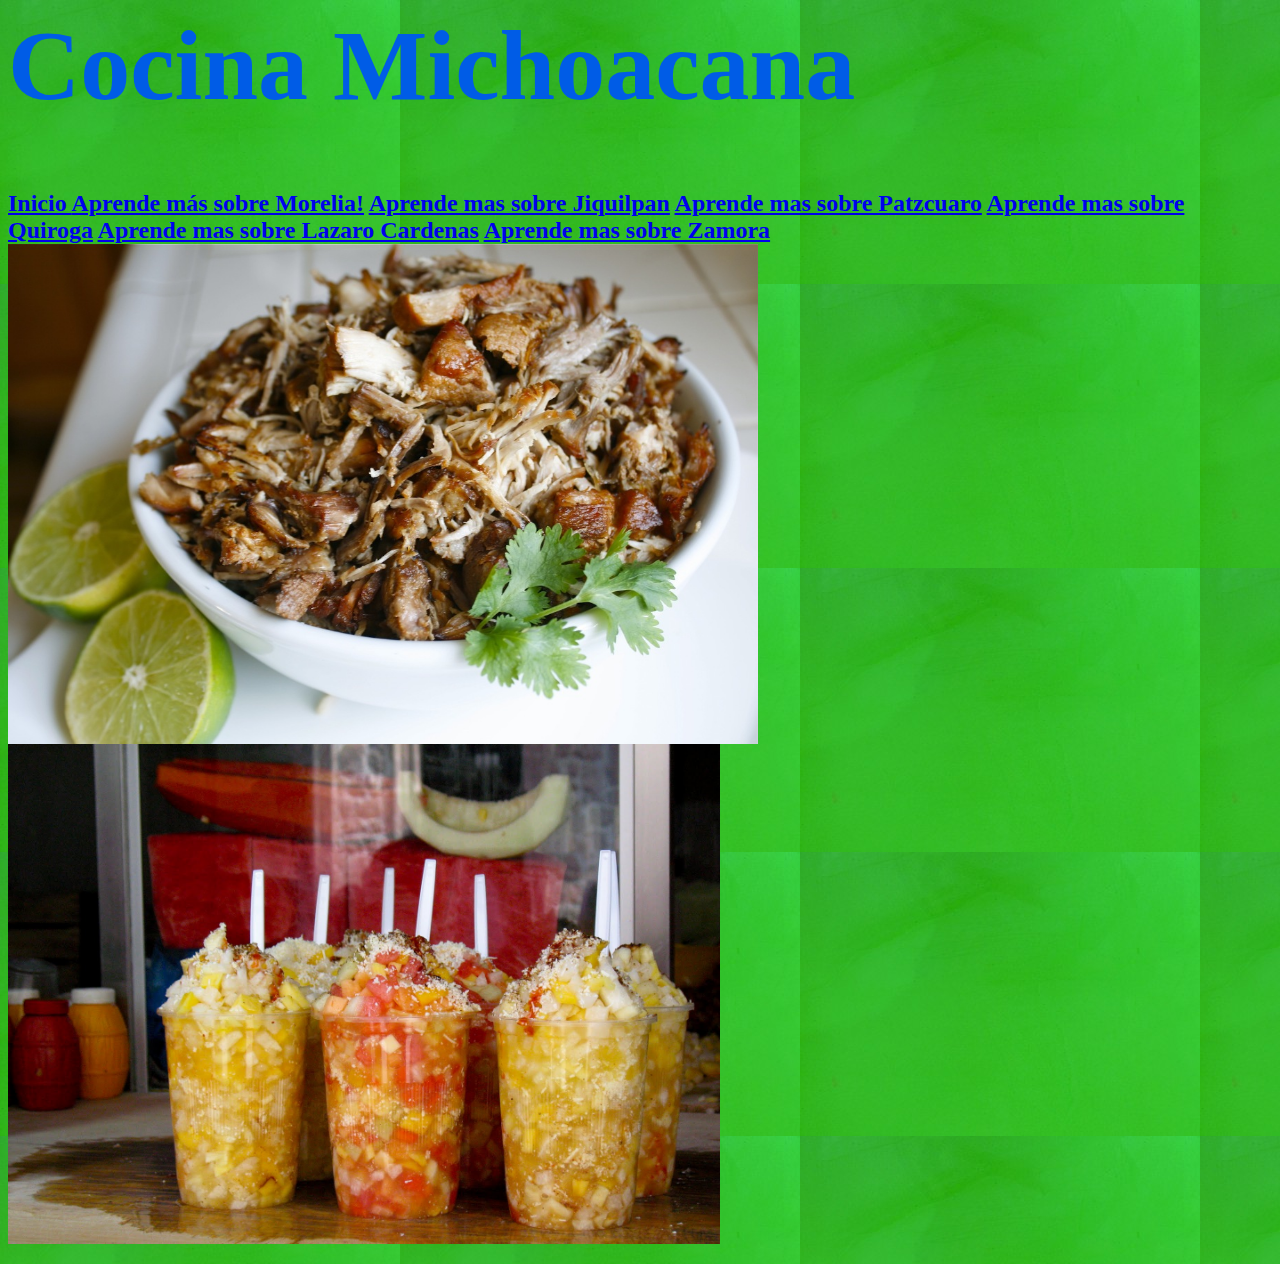
==== comidamichoacana.html @ adbb7639 "n" ====
<html lang="es">
<head>
  <link rel="stylesheet" href="style.css">
  <title>Comida Michoacana</title>
</head>
<body>
  <h1>Cocina Michoacana</h1> <h2><a href="index.html">Inicio </a><a href="morelia.html">Aprende más sobre Morelia!</a>
  <a href="jiquilpan.html">Aprende mas sobre Jiquilpan</a>
  <a href="patzcuaro.html">Aprende mas sobre Patzcuaro</a>
  <a href="zamora.html">Aprende mas sobre Quiroga</a>
  <a href="lazarocardenas.html">Aprende mas sobre Lazaro Cardenas</a>
  <a href="zamora.html">Aprende mas sobre Zamora</a>
  <img src="carnitas.jpg"><img src="gaspacho.jpg">
</body>
</html>
---- style.css ----
h1{
      font-size:100px;
      color:#005ce6;
}
img{
      height:500px;
      width:auto;
}
#special{
          font-size:40px;
          color:#ffff00;
}
body{
        background-image:url("verde.jpg");
}
#morelia{ font-size:40px;
          color:#8600b3;}
#patzcuaro{ font-size:40px;
            color:#8600b3;}
#jiquilpan{font-size:40px;
            color:#8600b3;}
#quiroga{font-size:40px;
          color:#8600b3;}
#zamora{font-size:40px;
        color:#8600b3;}
#lazaro{font-size:40px;
         color:#8600b3;}
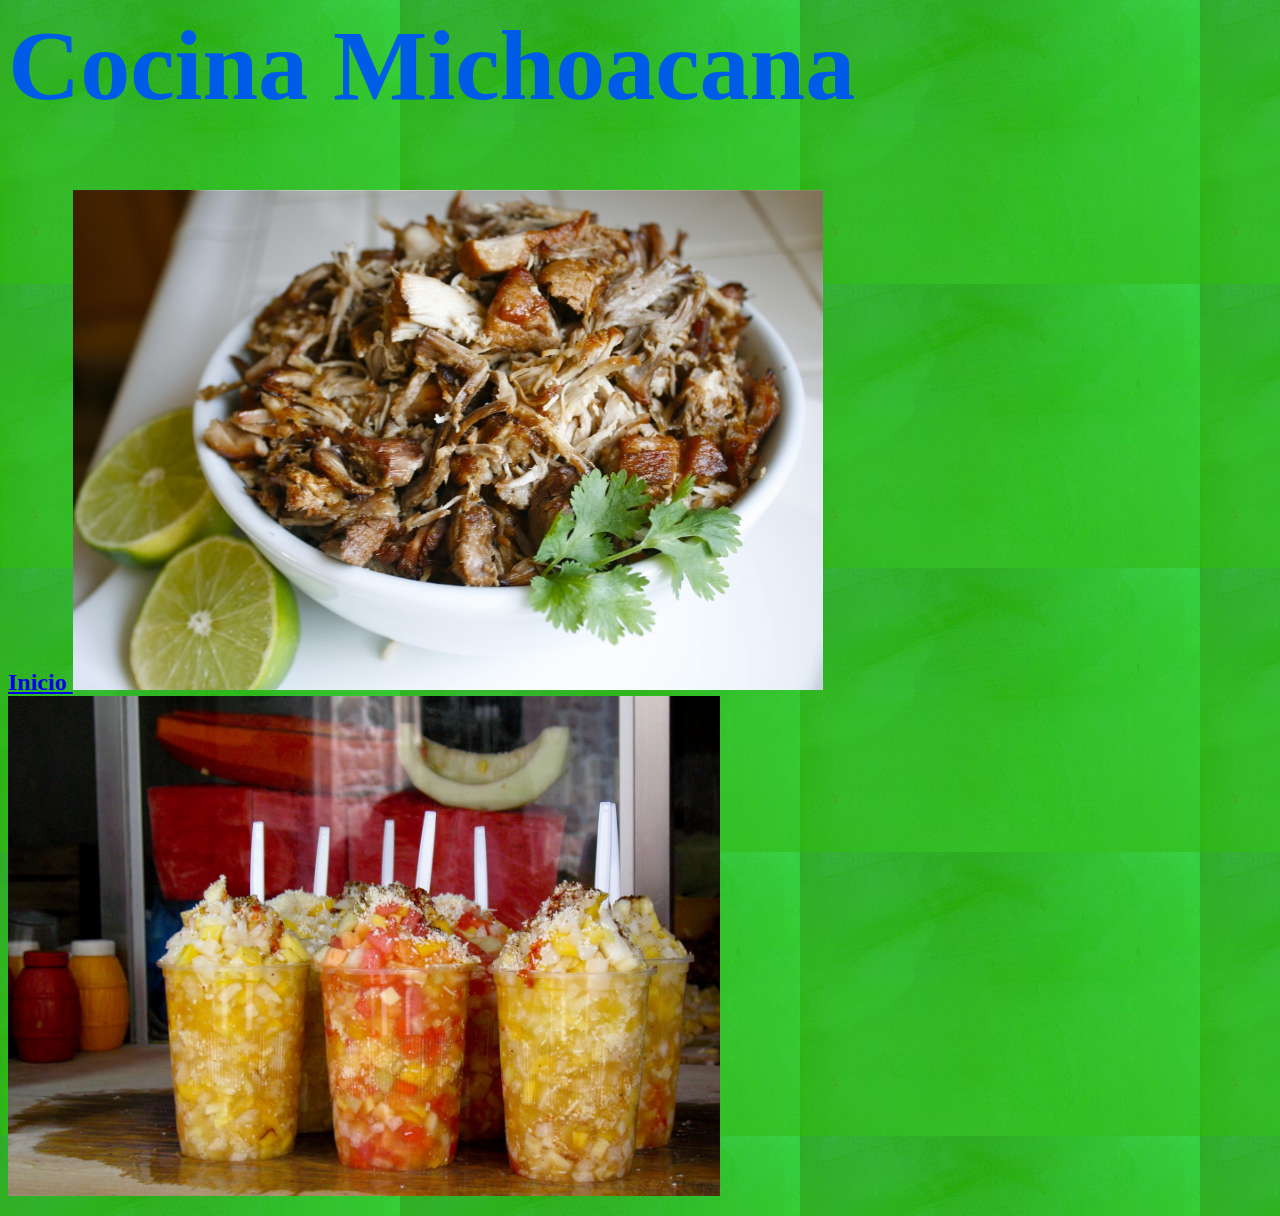
==== commit 4f80b680: "m" ====
--- a/comidamichoacana.html
+++ b/comidamichoacana.html
@@ -4,12 +4,7 @@
   <title>Comida Michoacana</title>
 </head>
 <body>
-  <h1>Cocina Michoacana</h1> <h2><a href="index.html">Inicio </a><a href="morelia.html">Aprende más sobre Morelia!</a>
-  <a href="jiquilpan.html">Aprende mas sobre Jiquilpan</a>
-  <a href="patzcuaro.html">Aprende mas sobre Patzcuaro</a>
-  <a href="zamora.html">Aprende mas sobre Quiroga</a>
-  <a href="lazarocardenas.html">Aprende mas sobre Lazaro Cardenas</a>
-  <a href="zamora.html">Aprende mas sobre Zamora</a>
+  <h1>Cocina Michoacana</h1> <h2><a href="index.html">Inicio </a>
   <img src="carnitas.jpg"><img src="gaspacho.jpg">
 </body>
 </html>
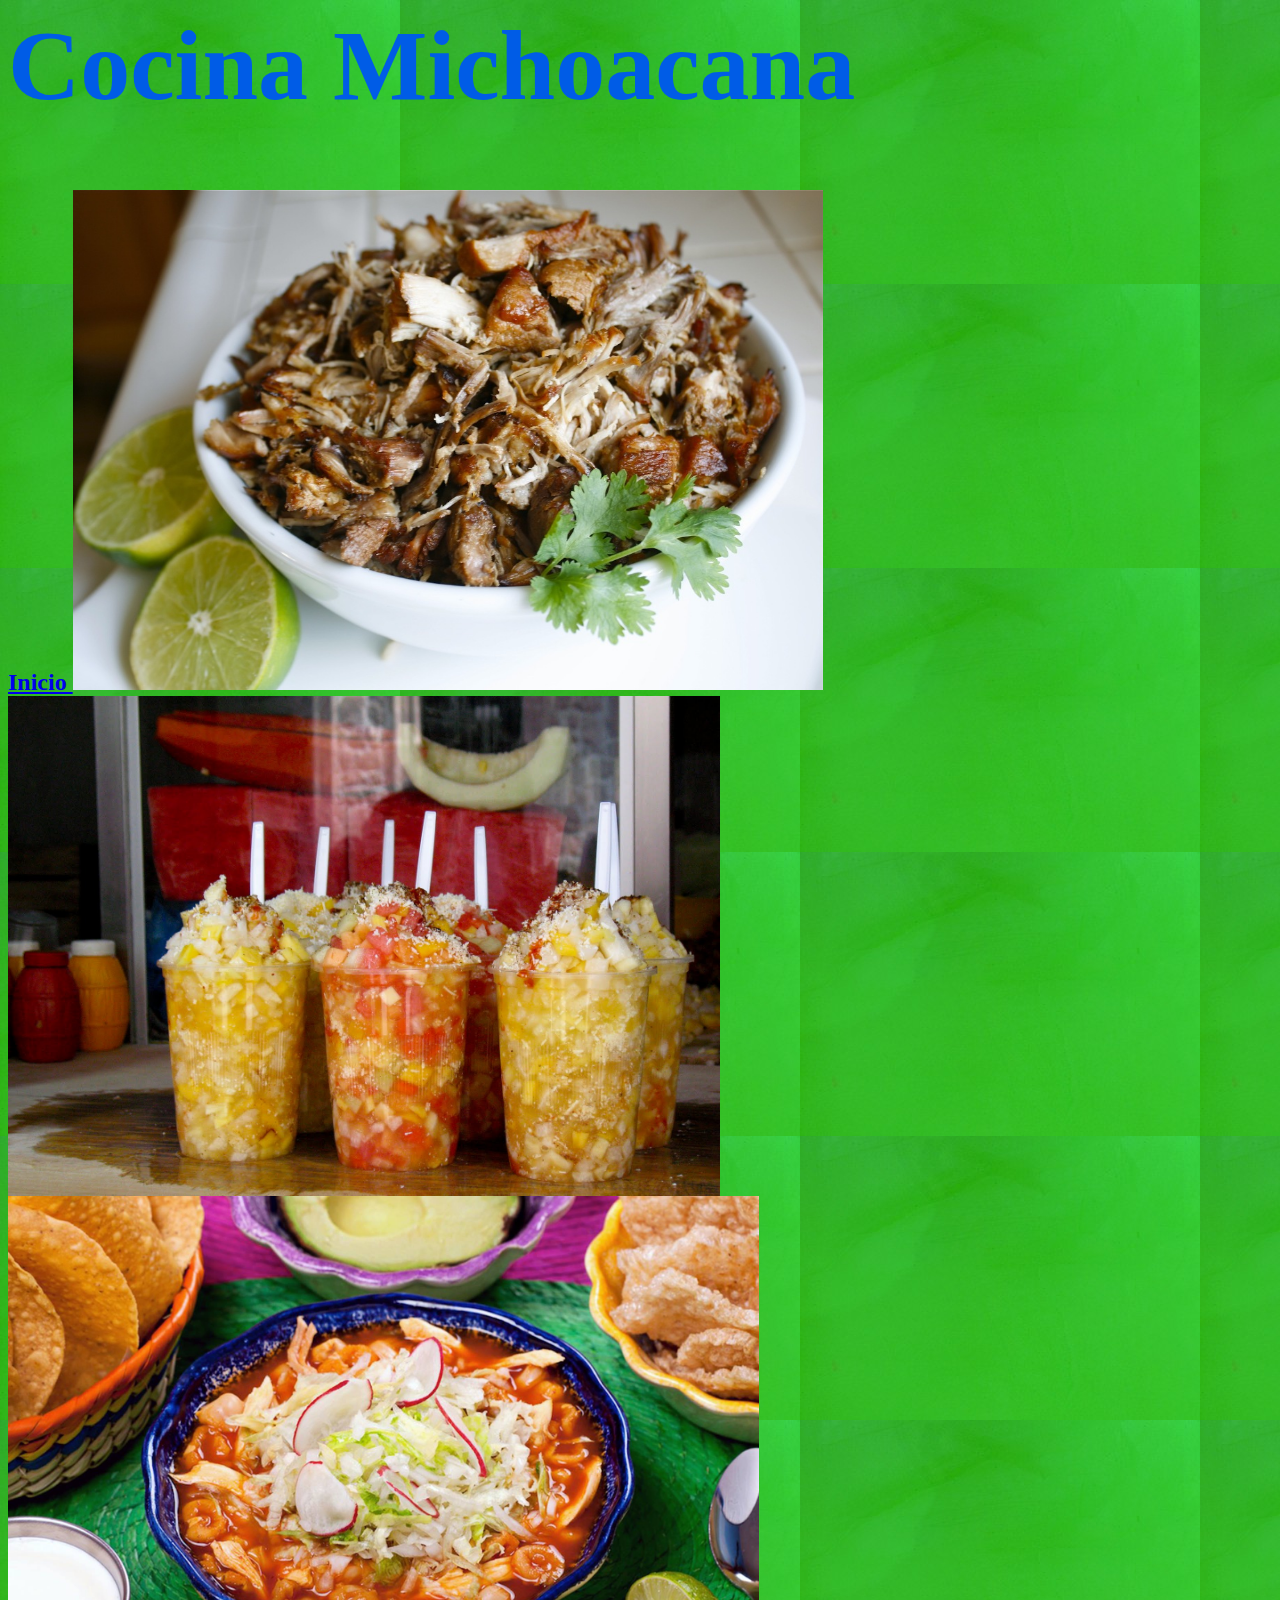
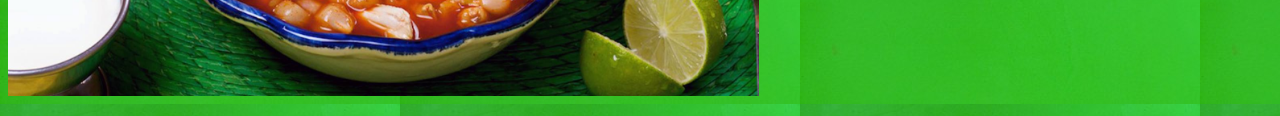
==== commit c3a7afaf: "b" ====
--- a/comidamichoacana.html
+++ b/comidamichoacana.html
@@ -5,6 +5,6 @@
 </head>
 <body>
   <h1>Cocina Michoacana</h1> <h2><a href="index.html">Inicio </a>
-  <img src="carnitas.jpg"><img src="gaspacho.jpg">
+  <img src="carnitas.jpg"><img src="gaspacho.jpg"><img src="pozole.jpg">
 </body>
 </html>
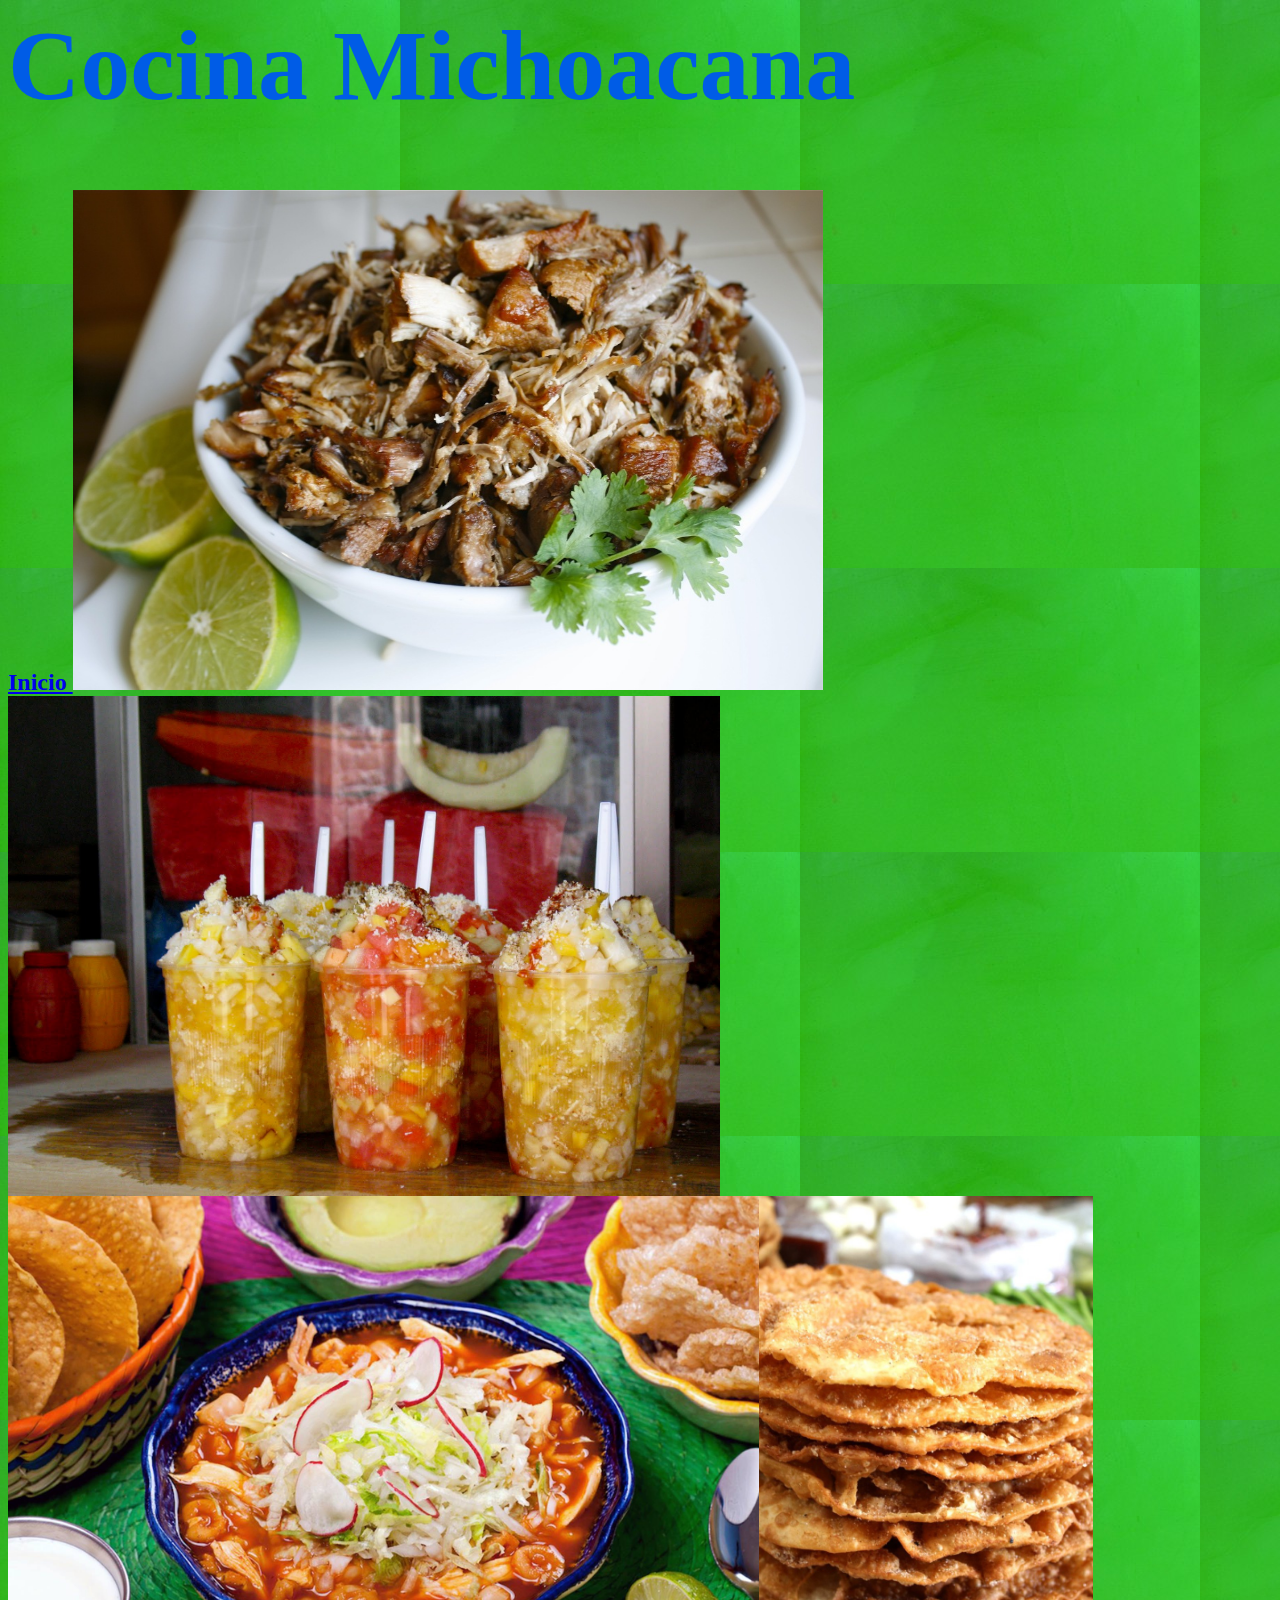
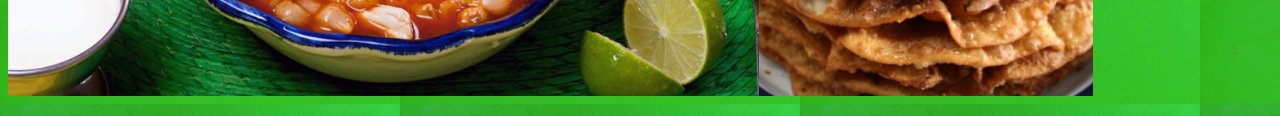
==== commit 00c702bd: "m" ====
--- a/comidamichoacana.html
+++ b/comidamichoacana.html
@@ -5,6 +5,6 @@
 </head>
 <body>
   <h1>Cocina Michoacana</h1> <h2><a href="index.html">Inicio </a>
-  <img src="carnitas.jpg"><img src="gaspacho.jpg"><img src="pozole.jpg">
+  <img src="carnitas.jpg"><img src="gaspacho.jpg"><img src="pozole.jpg"><img src="bunuelos.jpg">
 </body>
 </html>
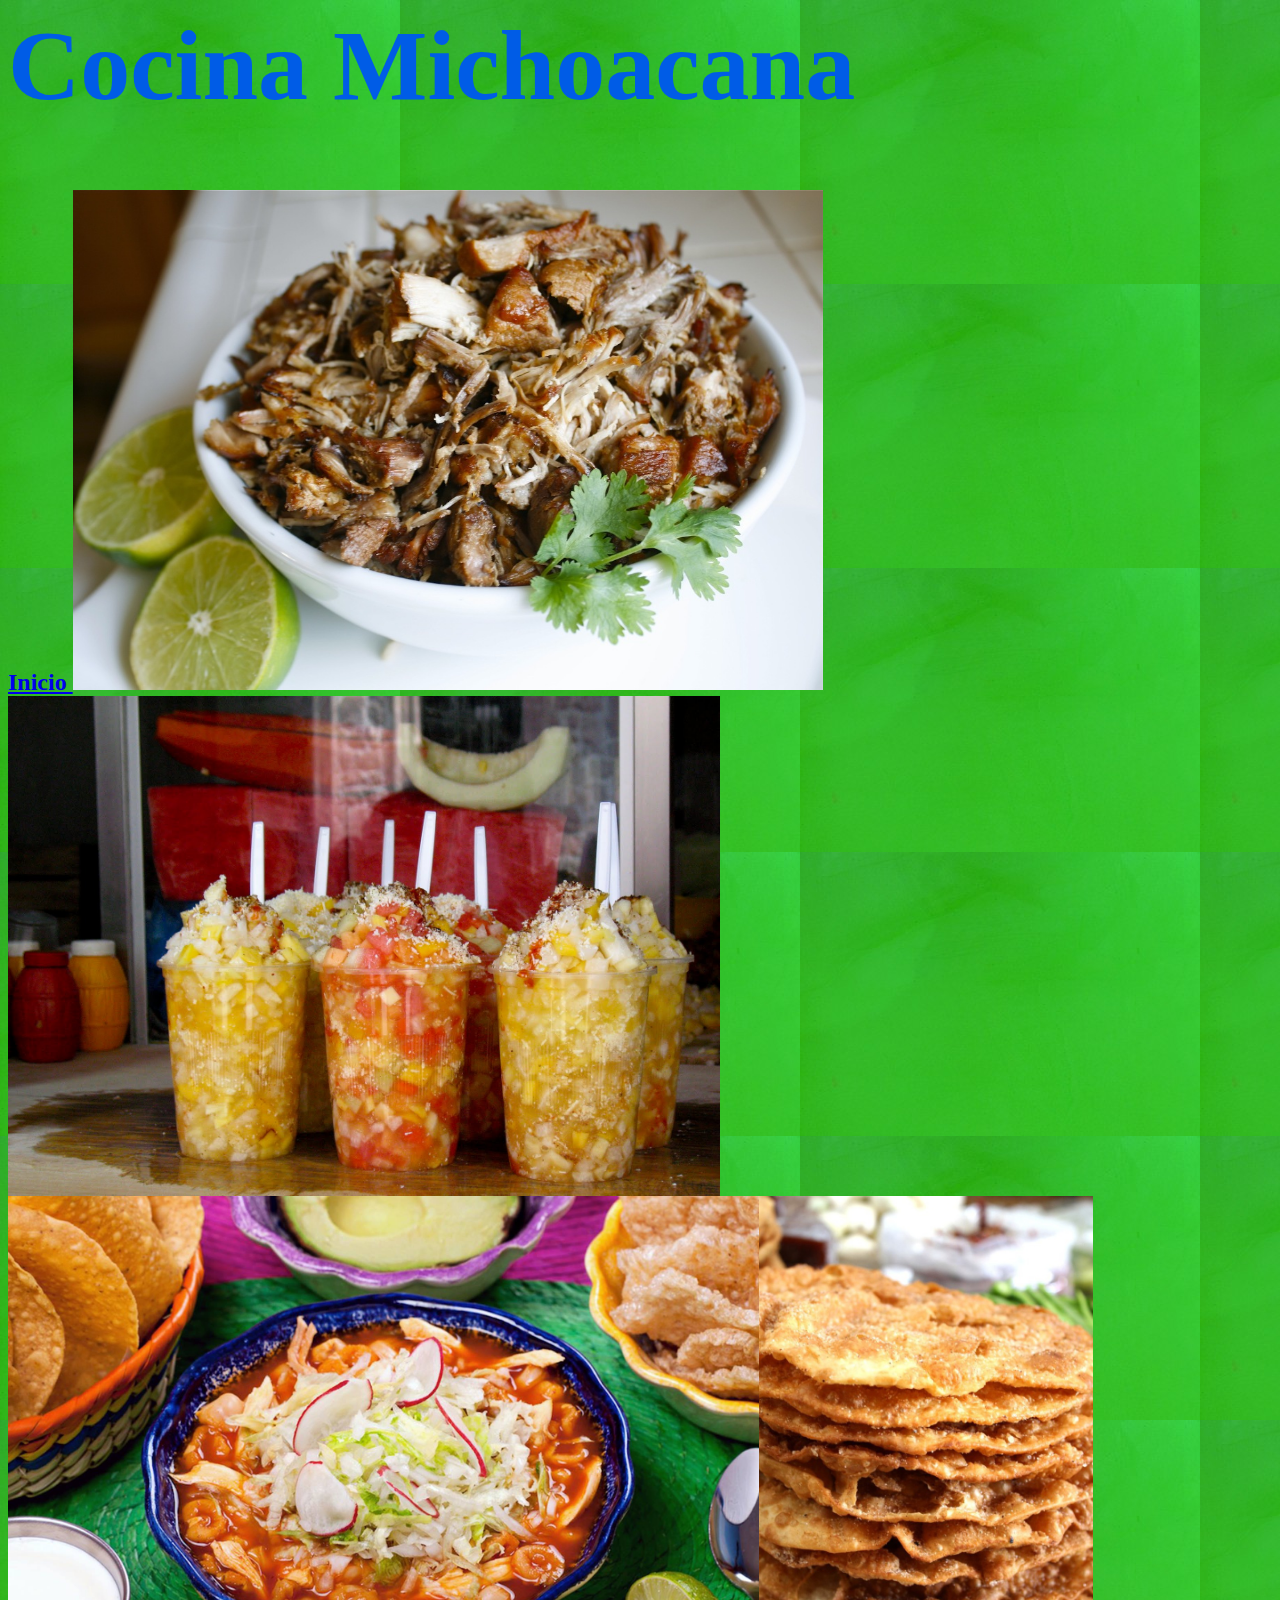
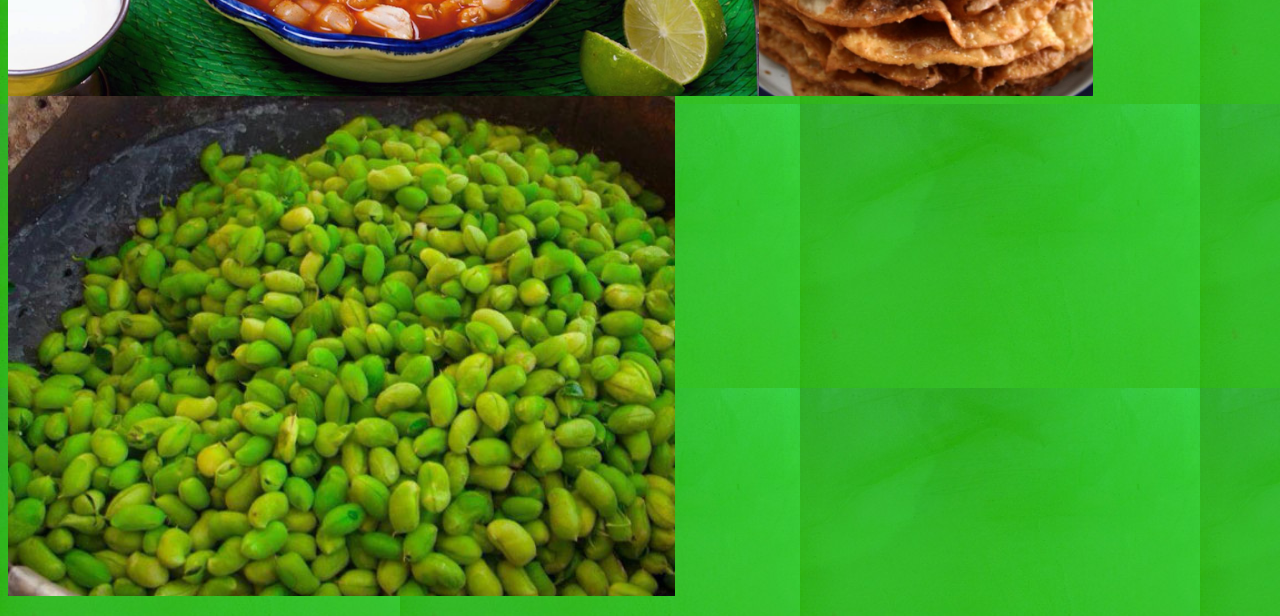
==== commit 65c54d95: "n" ====
--- a/comidamichoacana.html
+++ b/comidamichoacana.html
@@ -5,6 +5,6 @@
 </head>
 <body>
   <h1>Cocina Michoacana</h1> <h2><a href="index.html">Inicio </a>
-  <img src="carnitas.jpg"><img src="gaspacho.jpg"><img src="pozole.jpg"><img src="bunuelos.jpg">
+  <img src="carnitas.jpg"><img src="gaspacho.jpg"><img src="pozole.jpg"><img src="bunuelos.jpg"><img src="1Guasanas.jpg">
 </body>
 </html>
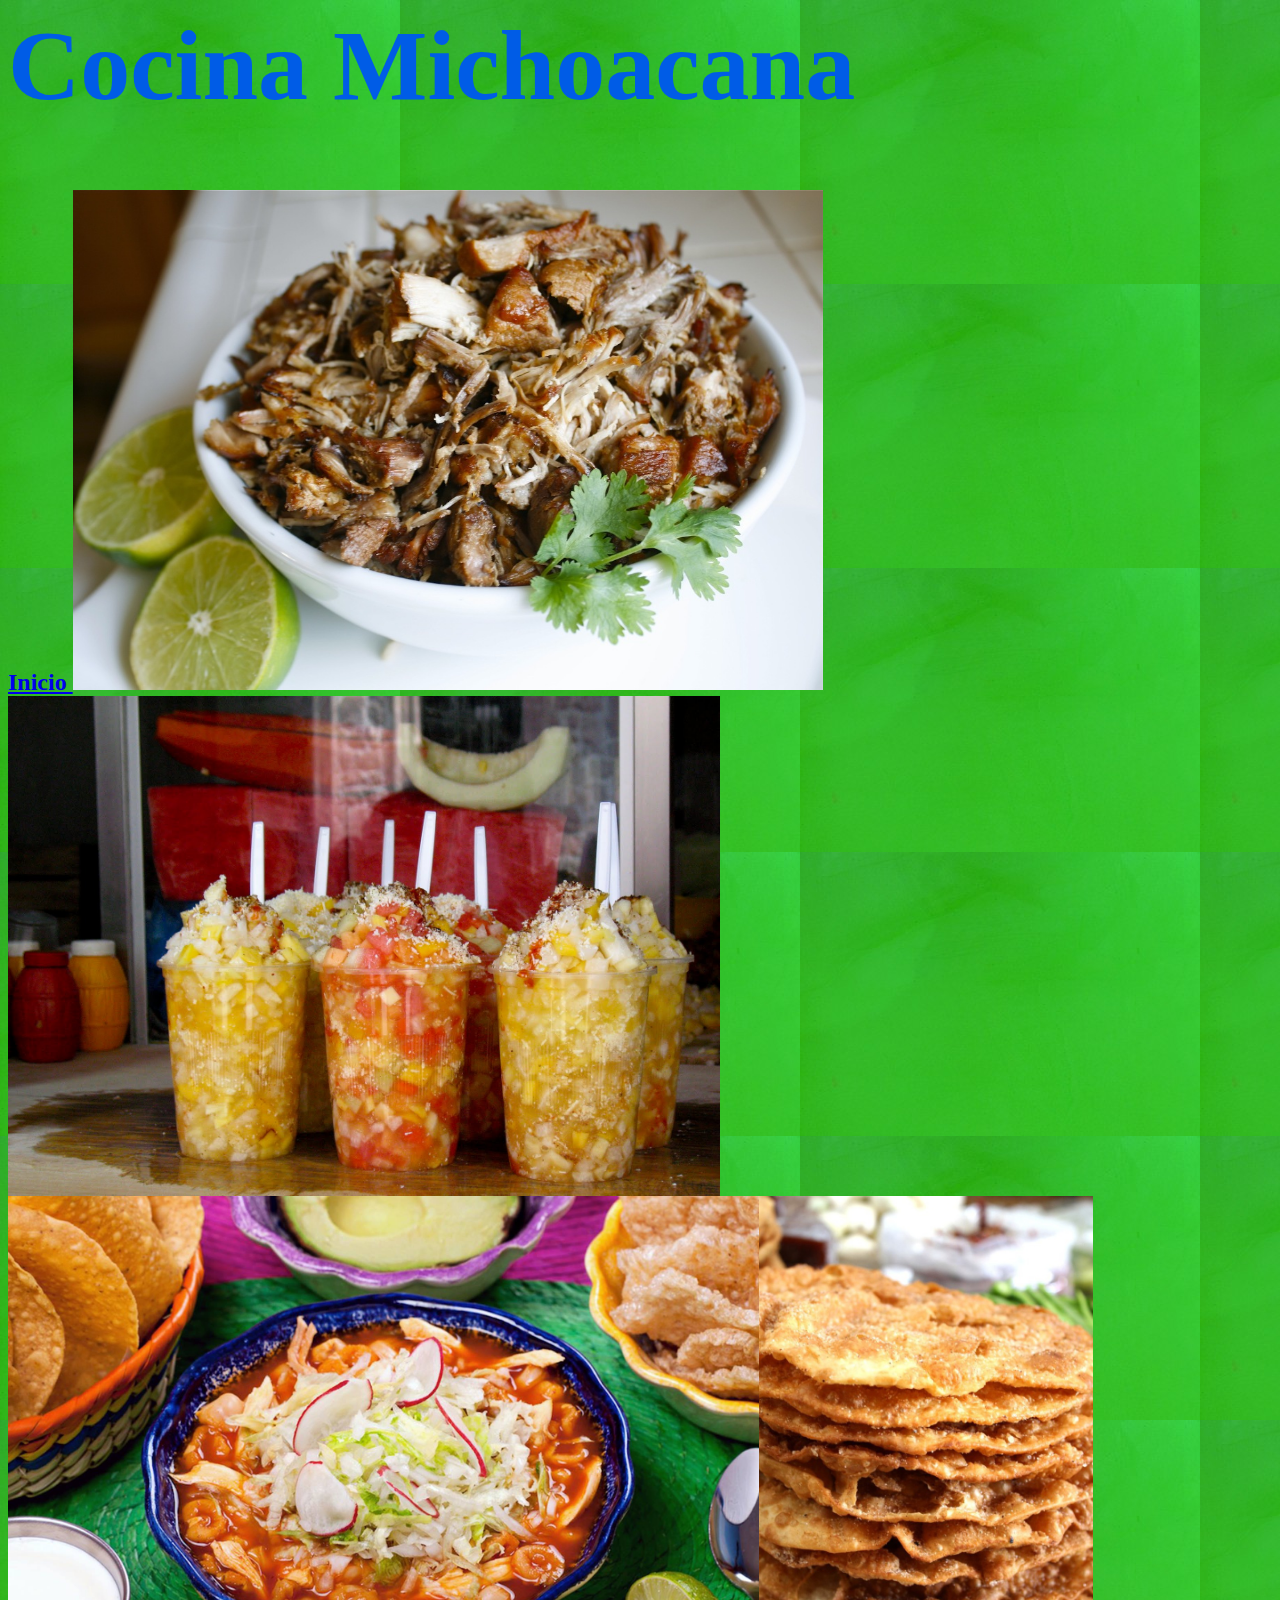
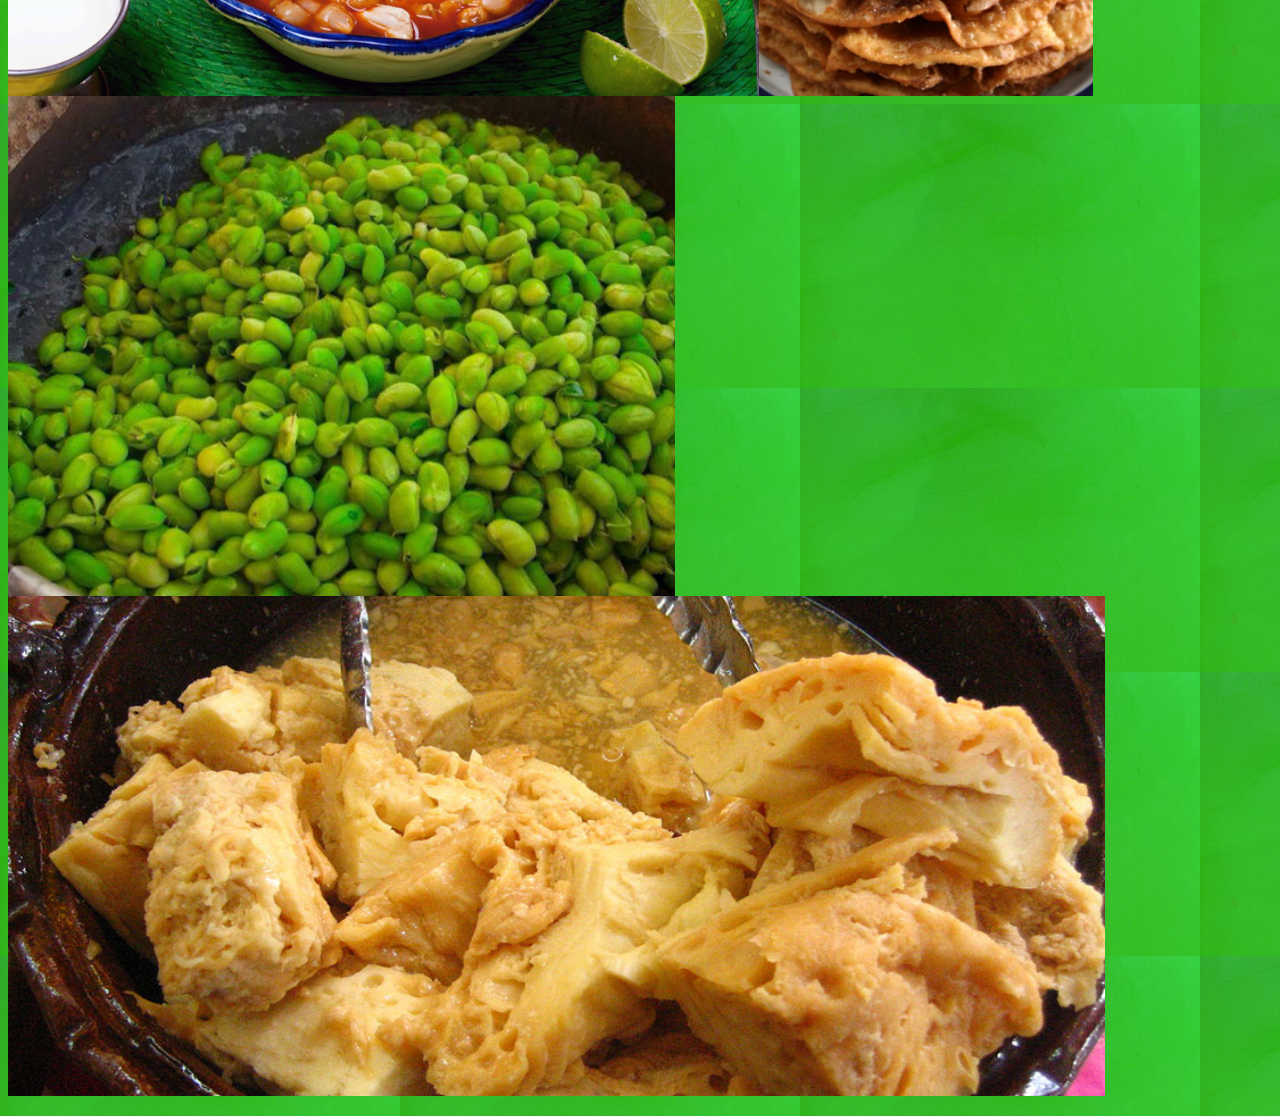
==== commit 485b5f73: "b" ====
--- a/comidamichoacana.html
+++ b/comidamichoacana.html
@@ -5,6 +5,6 @@
 </head>
 <body>
   <h1>Cocina Michoacana</h1> <h2><a href="index.html">Inicio </a>
-  <img src="carnitas.jpg"><img src="gaspacho.jpg"><img src="pozole.jpg"><img src="bunuelos.jpg"><img src="1Guasanas.jpg">
+  <img src="carnitas.jpg"><img src="gaspacho.jpg"><img src="pozole.jpg"><img src="bunuelos.jpg"><img src="1Guasanas.jpg"><img src="Chongos.jpg">
 </body>
 </html>
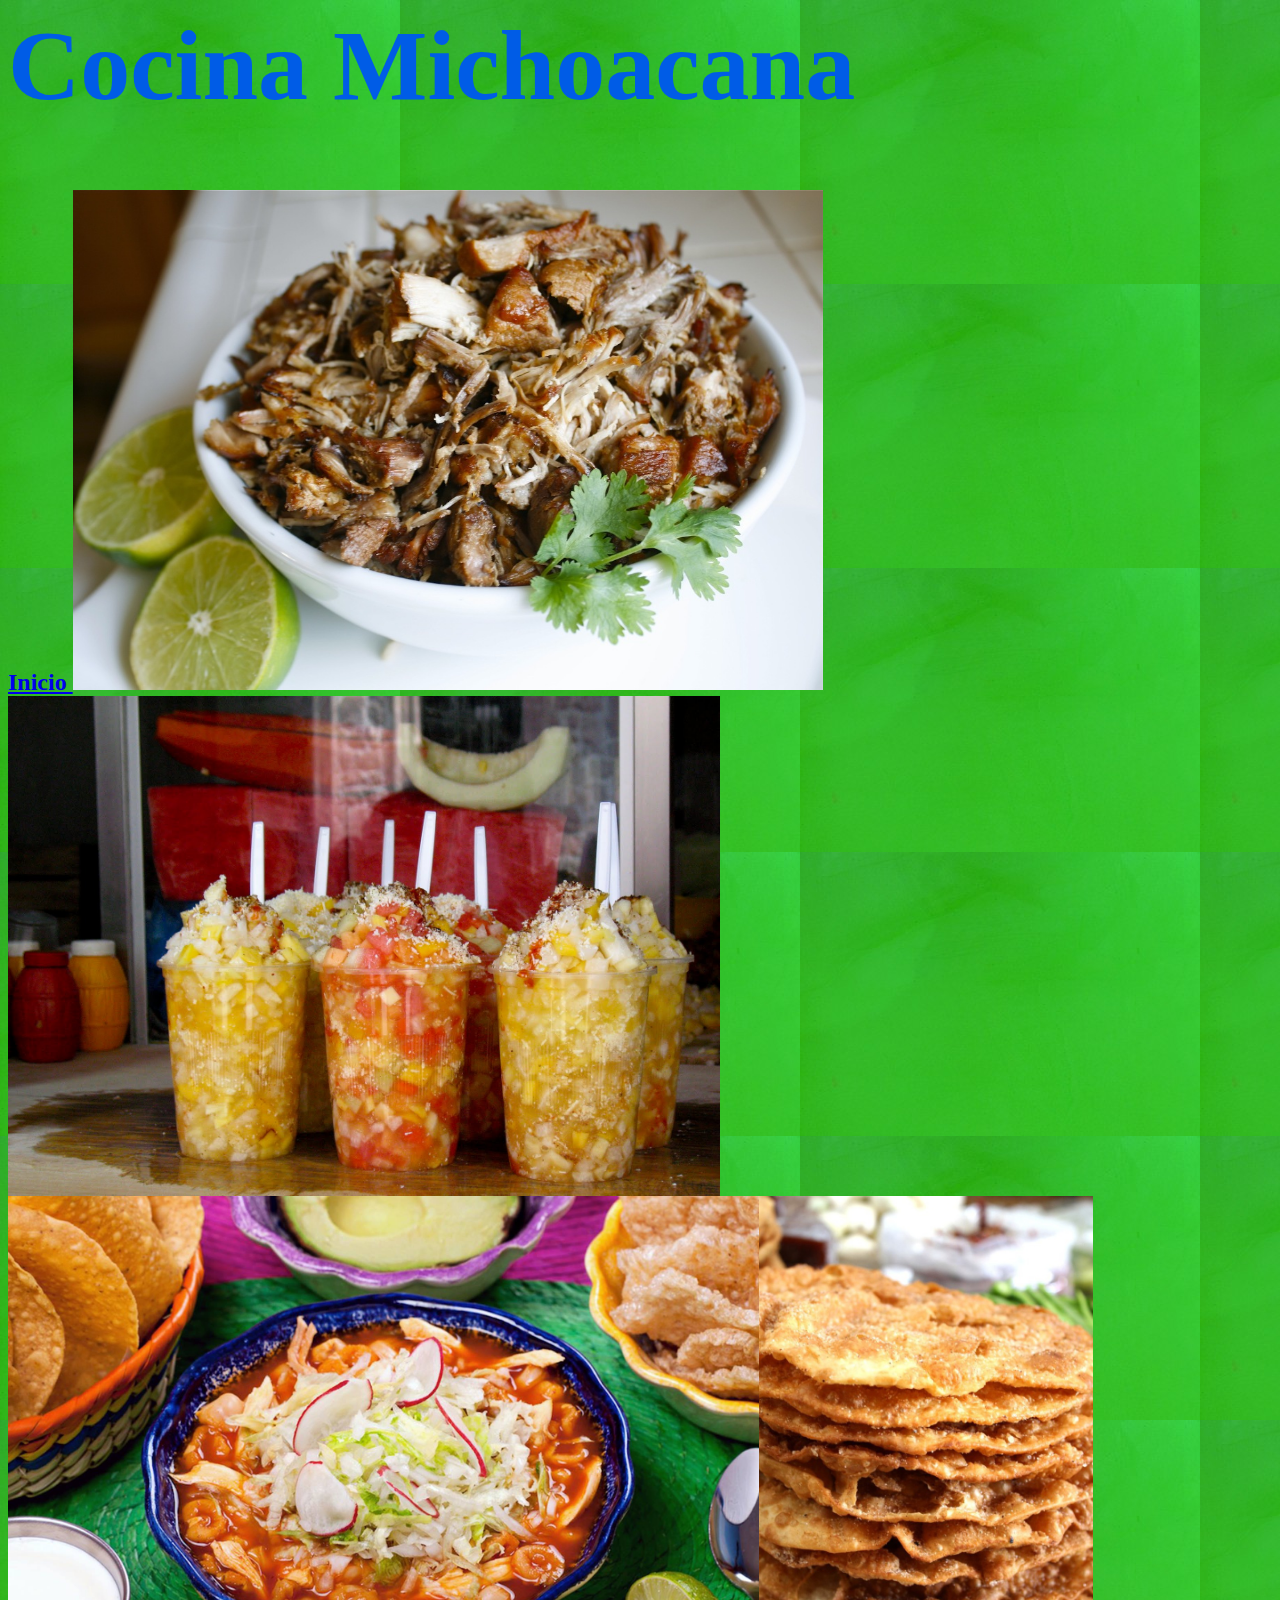
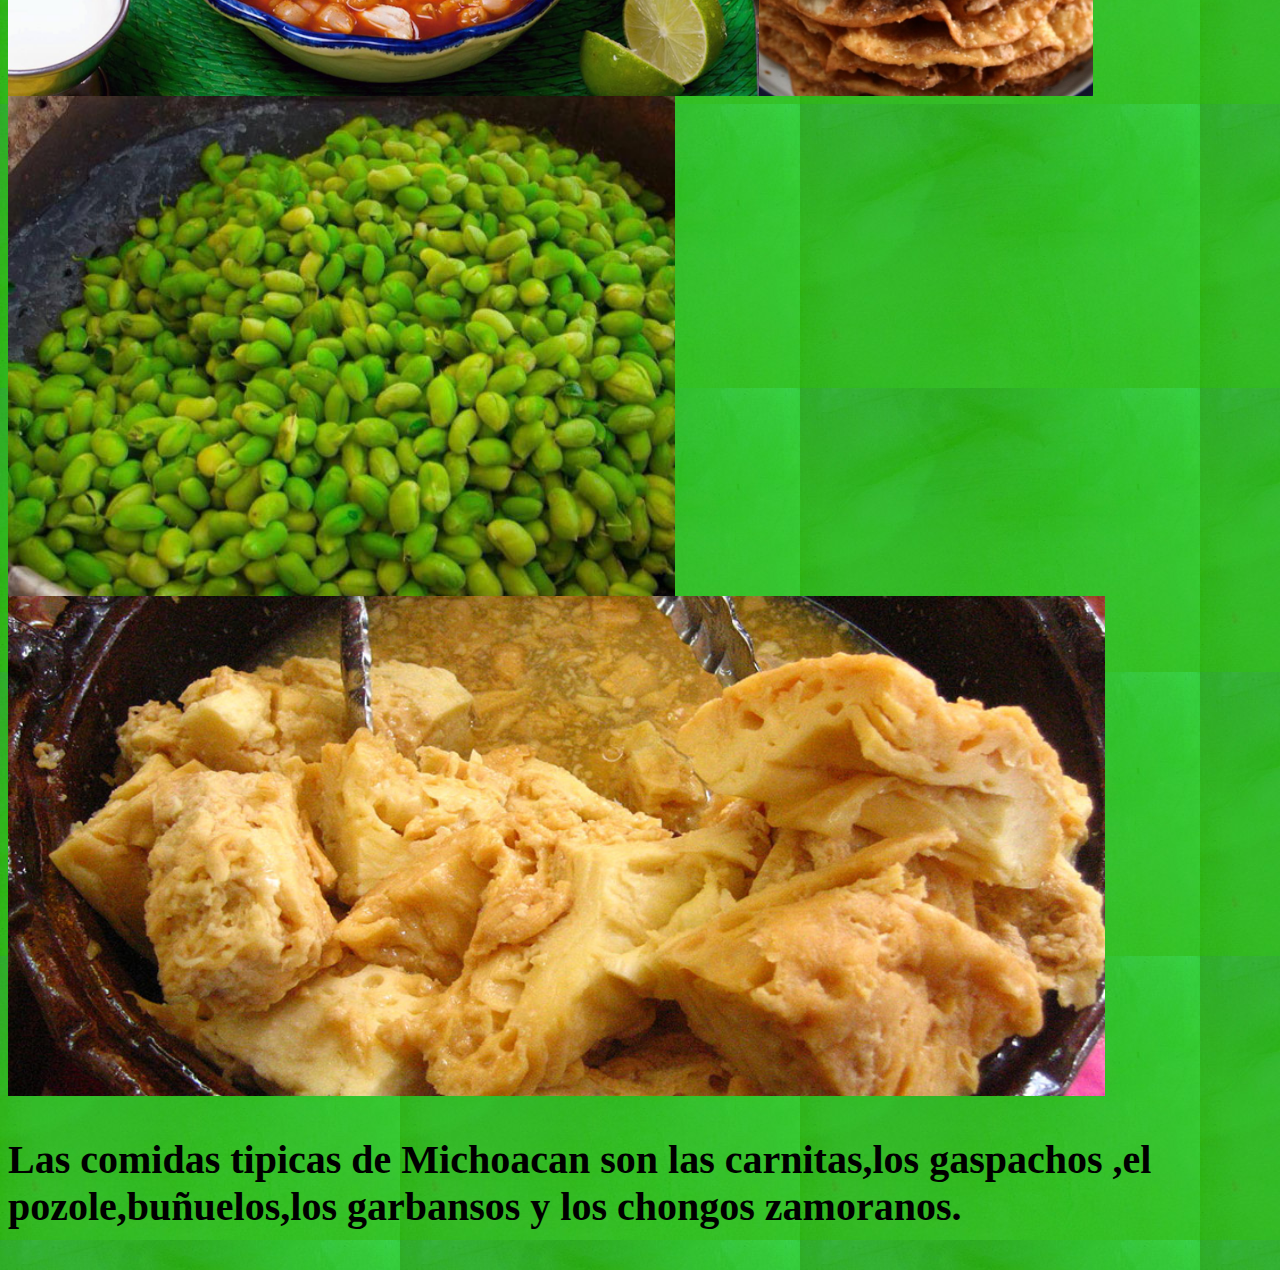
==== commit d6e070ec: "m" ====
--- a/comidamichoacana.html
+++ b/comidamichoacana.html
@@ -6,5 +6,5 @@
 <body>
   <h1>Cocina Michoacana</h1> <h2><a href="index.html">Inicio </a>
   <img src="carnitas.jpg"><img src="gaspacho.jpg"><img src="pozole.jpg"><img src="bunuelos.jpg"><img src="1Guasanas.jpg"><img src="Chongos.jpg">
-</body>
+  <p id="comida"> Las comidas tipicas de Michoacan son las carnitas,los gaspachos ,el pozole,buñuelos,los garbansos y los chongos zamoranos.   </body>
 </html>
--- a/style.css
+++ b/style.css
@@ -25,3 +25,5 @@
         color:#8600b3;}
 #lazaro{font-size:40px;
          color:#8600b3;}
+#comida{font-size:40px;
+        colo:#8600b3;}
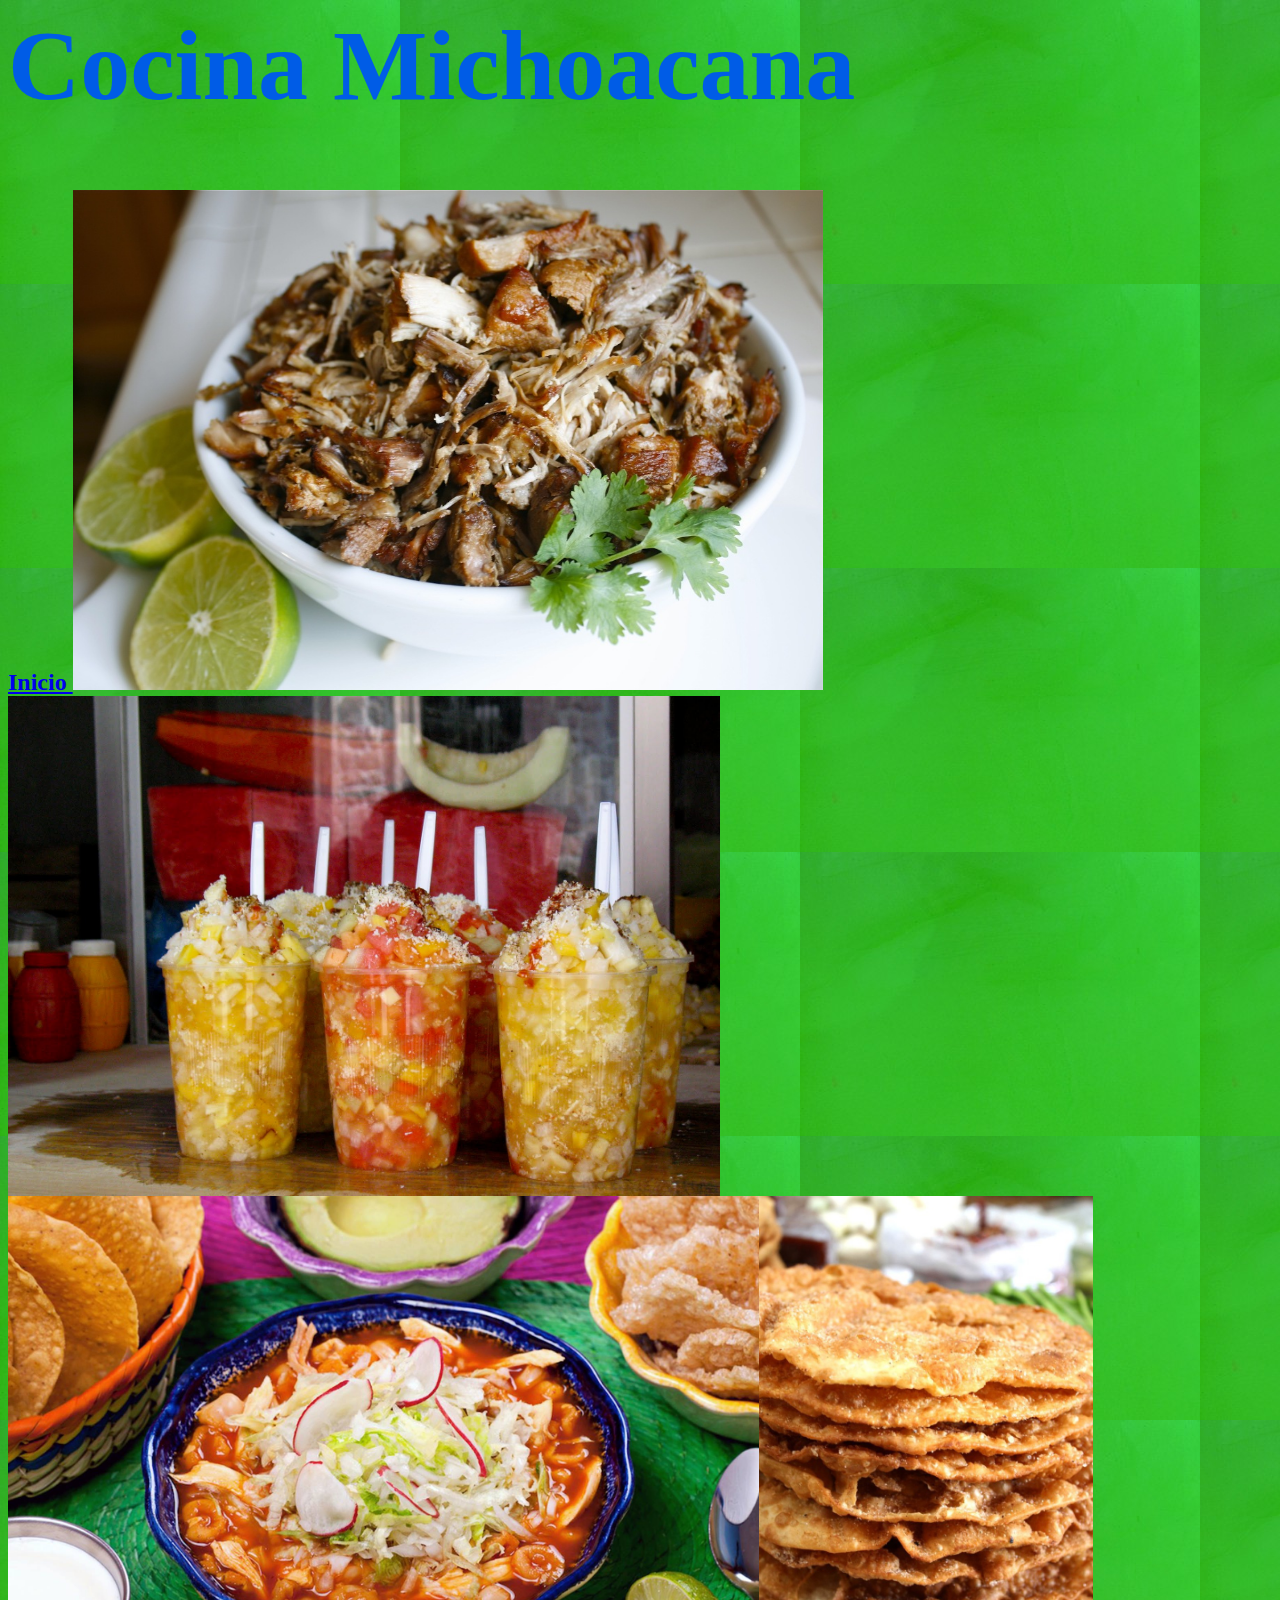
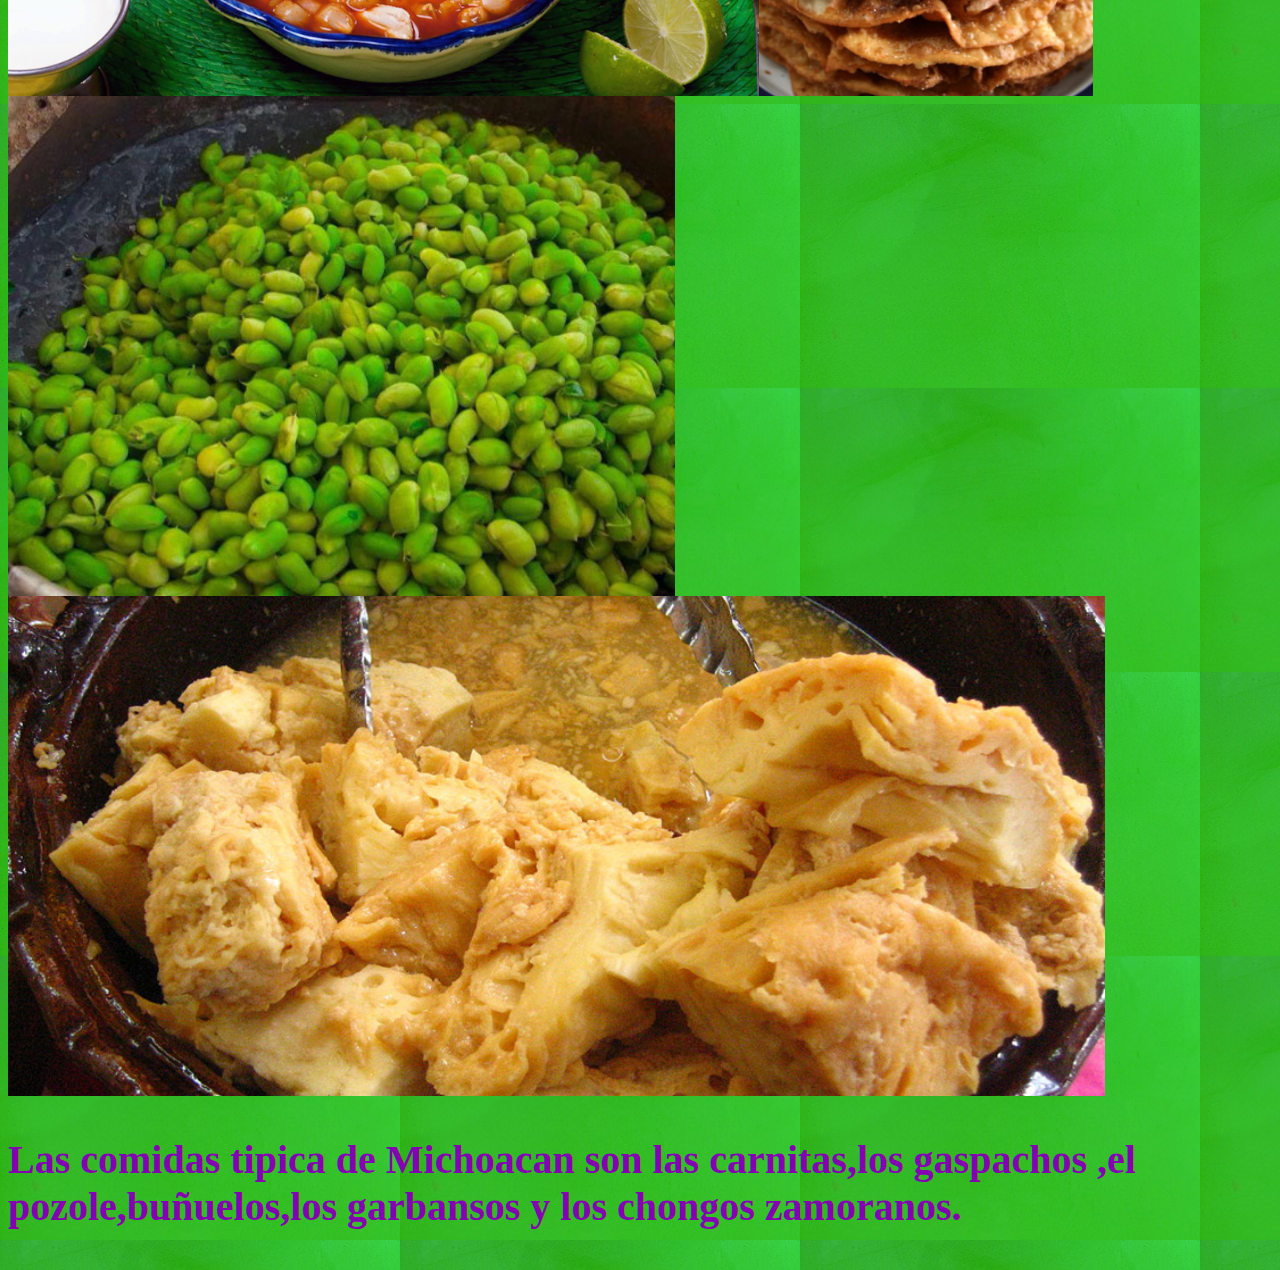
==== commit d557e9e2: "m" ====
--- a/comidamichoacana.html
+++ b/comidamichoacana.html
@@ -6,5 +6,5 @@
 <body>
   <h1>Cocina Michoacana</h1> <h2><a href="index.html">Inicio </a>
   <img src="carnitas.jpg"><img src="gaspacho.jpg"><img src="pozole.jpg"><img src="bunuelos.jpg"><img src="1Guasanas.jpg"><img src="Chongos.jpg">
-  <p id="comida"> Las comidas tipicas de Michoacan son las carnitas,los gaspachos ,el pozole,buñuelos,los garbansos y los chongos zamoranos.   </body>
+  <p id="comida"> Las comidas tipica de Michoacan son las carnitas,los gaspachos ,el pozole,buñuelos,los garbansos y los chongos zamoranos.   </body>
 </html>
--- a/style.css
+++ b/style.css
@@ -26,4 +26,4 @@
 #lazaro{font-size:40px;
          color:#8600b3;}
 #comida{font-size:40px;
-        colo:#8600b3;}
+        color:#8600b3;}
